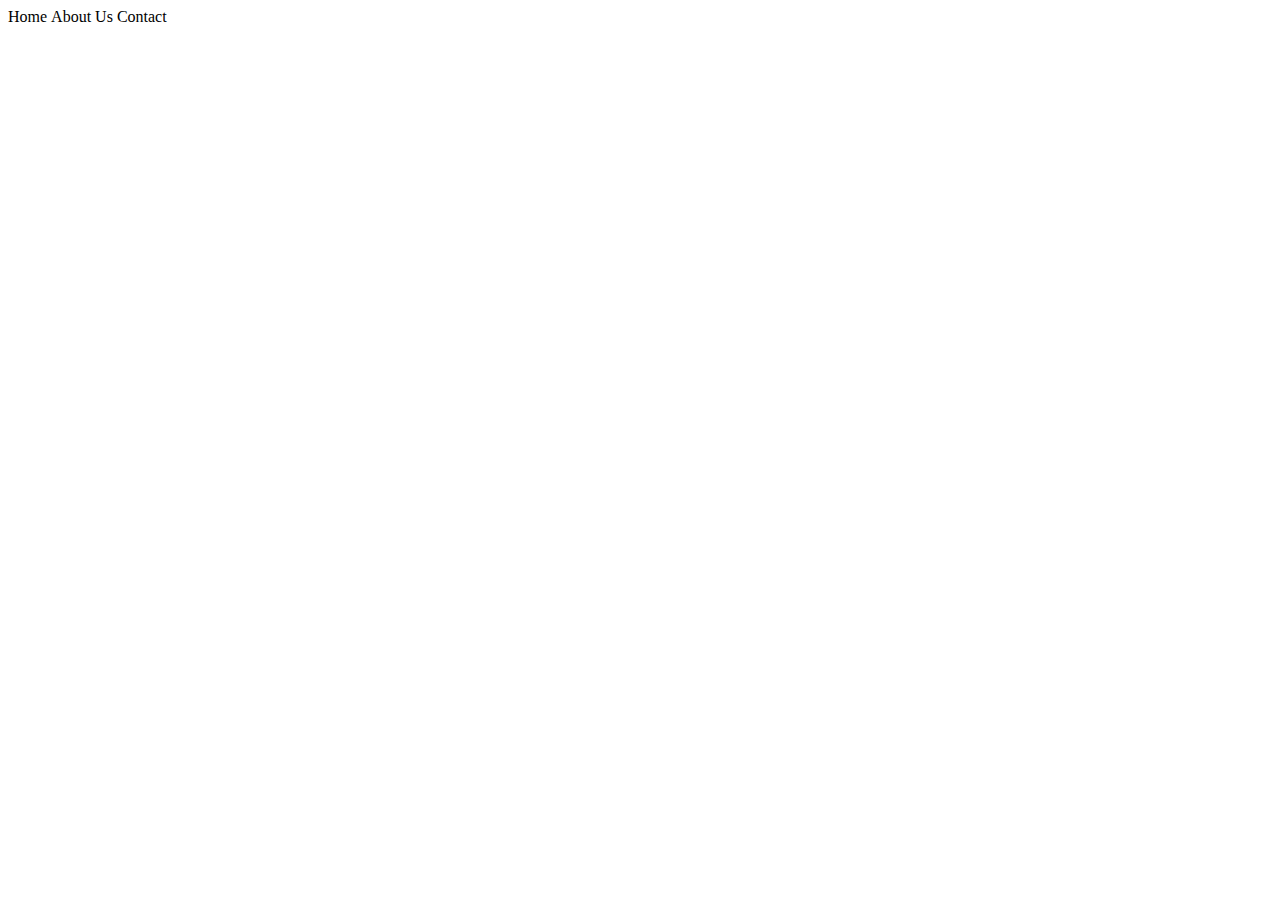
==== index.html @ fe7ece4e "working with jquery" ====
<!DOCTYPE html>
<html lang="en">
<head>
    <meta charset="UTF-8" />
    <title>Our Website</title>
    <link rel="stylesheet" href="css/styles.css" />
</head>
<body>
    <ul id="nav">
        <li>Home</li>
        <li>About Us</li>
        <li>Contact</li>
    </ul>

    <script src="https://code.jquery.com/jquery-3.4.1.js"></script>
</body>
</html>
---- css/styles.css ----
ul#nav {
    list-style: none;
    padding: 0;
    margin: 0 0 10px 0;
}

ul#nav li {
    display: inline;
}
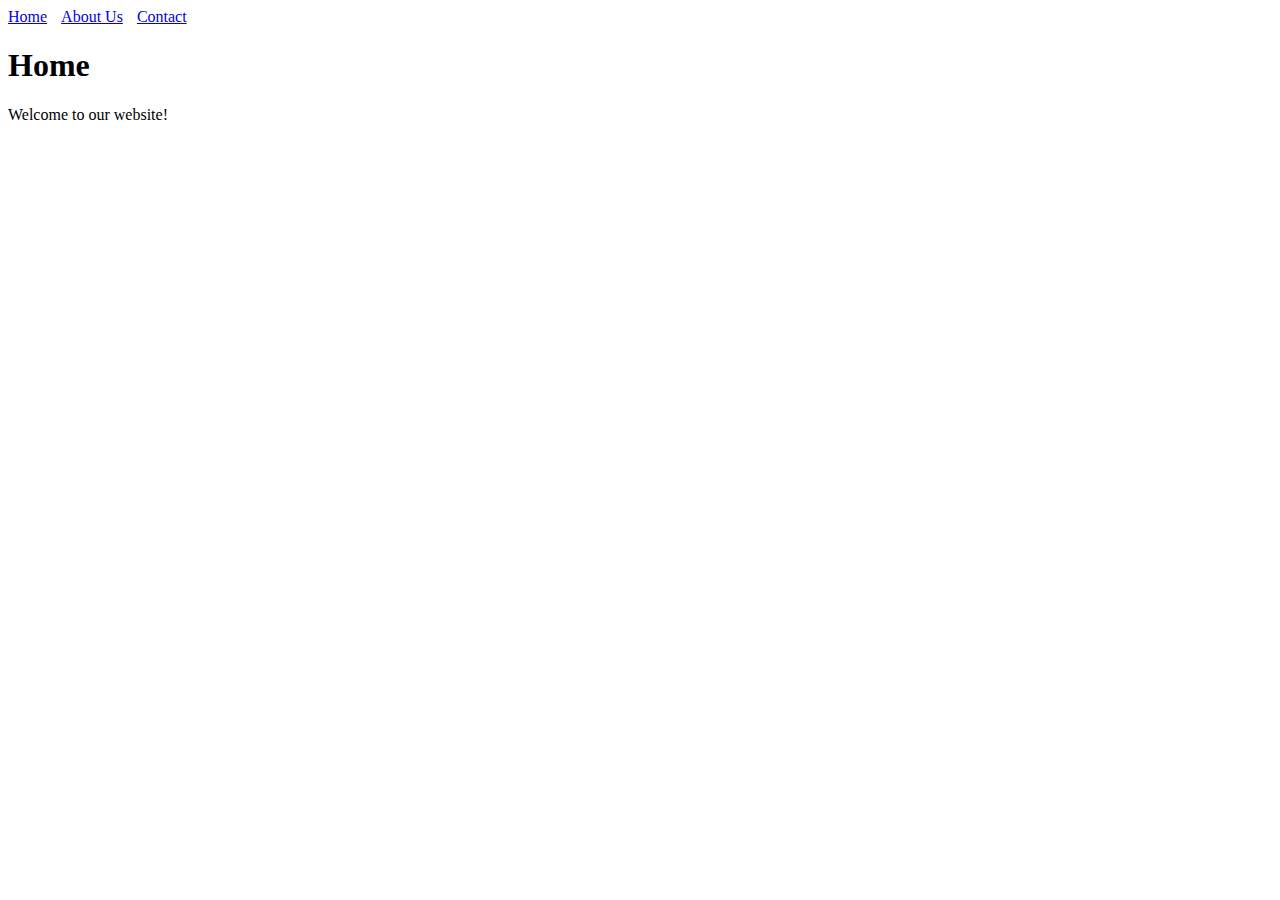
==== commit c4977893: "playing with jquery" ====
--- a/index.html
+++ b/index.html
@@ -7,11 +7,12 @@
 </head>
 <body>
     <ul id="nav">
-        <li>Home</li>
-        <li>About Us</li>
-        <li>Contact</li>
+        <li><a href="index">Home</a></li>
+        <li><a href="about">About Us</a></li>
+        <li><a href="contact">Contact</a></li>
     </ul>
-
+    <div id="content"></div>
     <script src="https://code.jquery.com/jquery-3.4.1.js"></script>
+    <script src="js/general.js"></script>
 </body>
 </html>--- a/css/styles.css
+++ b/css/styles.css
@@ -6,4 +6,5 @@
 
 ul#nav li {
     display: inline;
+    margin-right: 10px;
 }